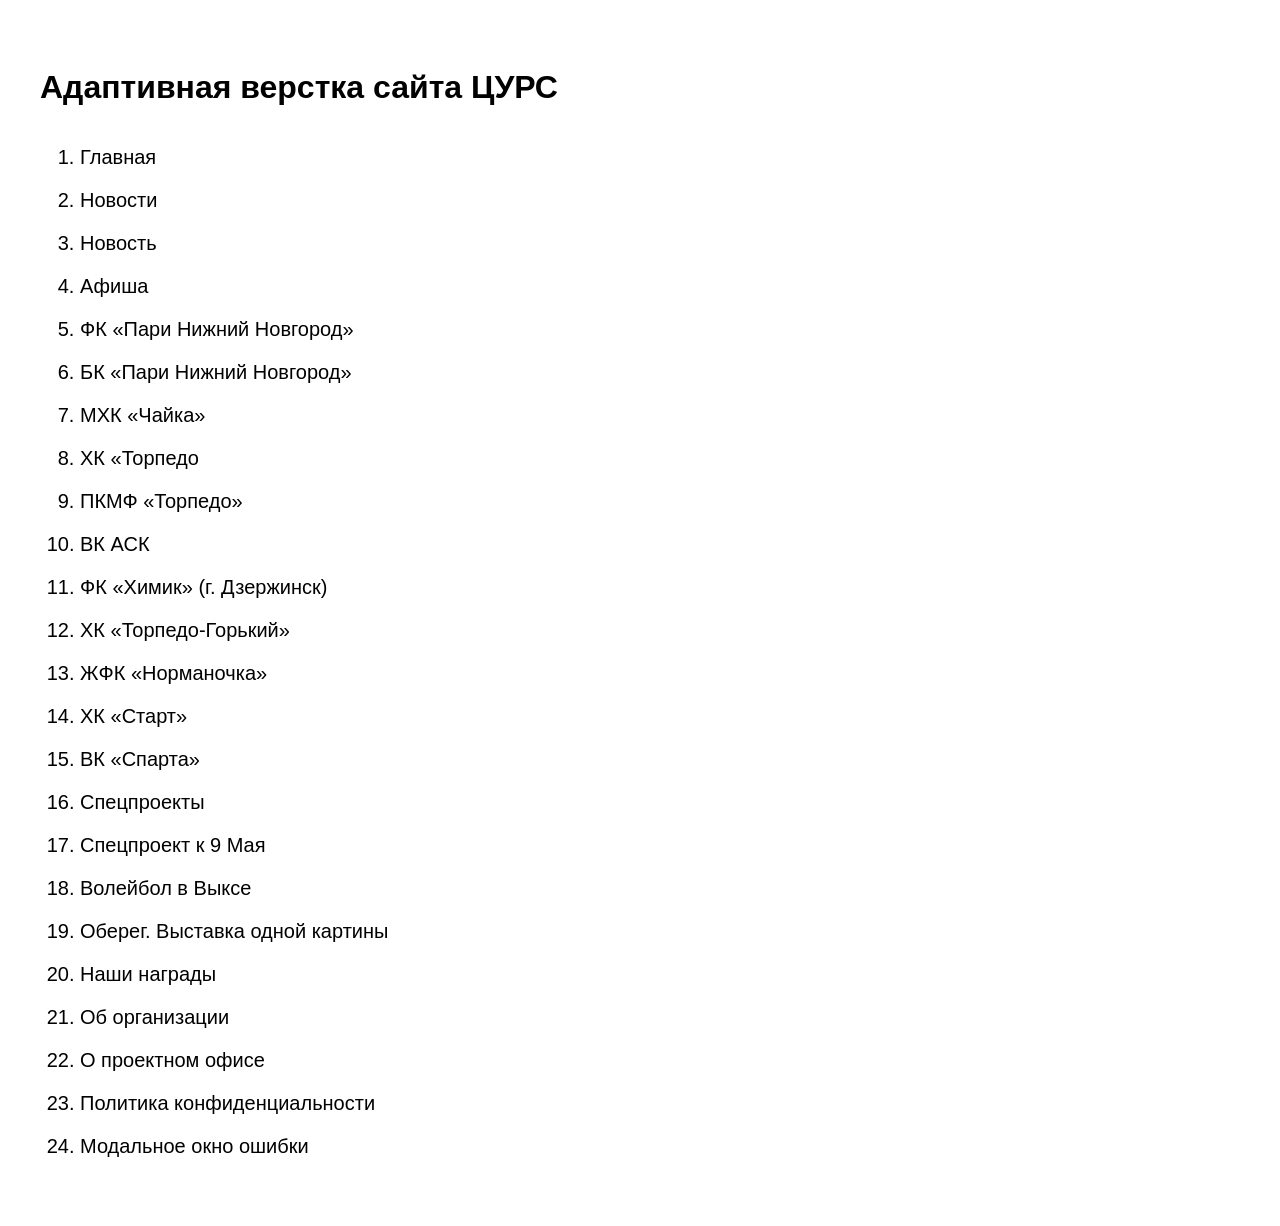
==== index.html @ 8d31fb1b "CURS-NN" ====
<!DOCTYPE html>
<html lang="ru"><head>
    <meta charset="UTF-8">
    <meta http-equiv="X-UA-Compatible" content="IE=edge">
    <meta name="viewport" content="width=device-width, initial-scale=1">
    <title>ЦУРС</title>
    <style>
      .wrap-index {
        max-width: 1200px;
        margin: 0 auto;
        padding: 40px 15px;
      }
      
      img {
        width: 100%;
        max-width: 800px;
        height: auto;
      }
      
      h1 {
        margin-bottom: 40px;
        font-family: sans-serif;
        font-size: 32px;
      }
      
      p {
        margin: 0 0 50px;
        font-family: sans-serif;
        font-size: 18px;
      }
      
      ol {
        font-family: sans-serif;
      }
      
      ol li {
        font-size: 20px;
        margin-bottom: 20px;
      }
      
      ol li a {
        color: #000;
        text-decoration: none;
        transition: color .3s;
      }
      
      ol li a:hover {
        color: red;
      }
      
      @media screen and (max-width: 576px) {
        h1 {
          font-size: 24px;
        }
      }
      
    </style>
  </head>
  <body>
    <div class="wrap-index">
      <h1>Адаптивная верстка сайта ЦУРС</h1>
      <ol>
        <li><a href="main.html" target="_blank">Главная</a></li>
        <li><a href="news.html" target="_blank">Новости</a></li>
        <li><a href="news-info.html" target="_blank">Новость</a></li>
        <li><a href="affiche.html" target="_blank">Афиша</a></li>
        <li><a href="fk-pari.html" target="_blank">ФК «Пари Нижний Новгород»</a></li>
        <li><a href="bk-pari.html" target="_blank">БК «Пари Нижний Новгород»</a></li>
        <li><a href="chaika.html" target="_blank">МХК «Чайка» </a></li>
        <li><a href="torpedo.html" target="_blank">ХК «Торпедо</a></li>
        <li><a href="torpedo-pkmf.html" target="_blank">ПКМФ «Торпедо»</a></li>
        <li><a href="vk-ack.html" target="_blank">ВК АСК</a></li>
        <li><a href="fk-ximik.html" target="_blank">ФК «Химик» (г. Дзержинск)</a></li>
        <li><a href="torpedo-gorky.html" target="_blank">ХК «Торпедо-Горький»</a></li>
        <li><a href="normanochka.html" target="_blank">ЖФК «Норманочка»</a></li>
        <li><a href="xk-start.html" target="_blank">ХК «Старт» </a></li>
        <li><a href="vk-sparta.html" target="_blank">ВК «Спарта»</a></li>
        <li><a href="projects.html" target="_blank">Спецпроекты</a></li>
        <li><a href="project-1.html" target="_blank">Спецпроект к 9 Мая</a></li>
        <li><a href="project-2.html" target="_blank">Волейбол в Выксе</a></li>
        <li><a href="project-3.html" target="_blank">Оберег. Выставка одной картины</a></li>
        <li><a href="awards.html" target="_blank">Наши награды</a></li>
        <li><a href="about.html" target="_blank">Об организации</a></li>
        <li><a href="project-office.html" target="_blank">О проектном офисе</a></li>
        <li><a href="policy.html" target="_blank">Политика конфиденциальности</a></li>
        <li><a href="errormodal.html" target="_blank">Модальное окно ошибки</a></li>
      </ol>
    </div>

  </body></html>
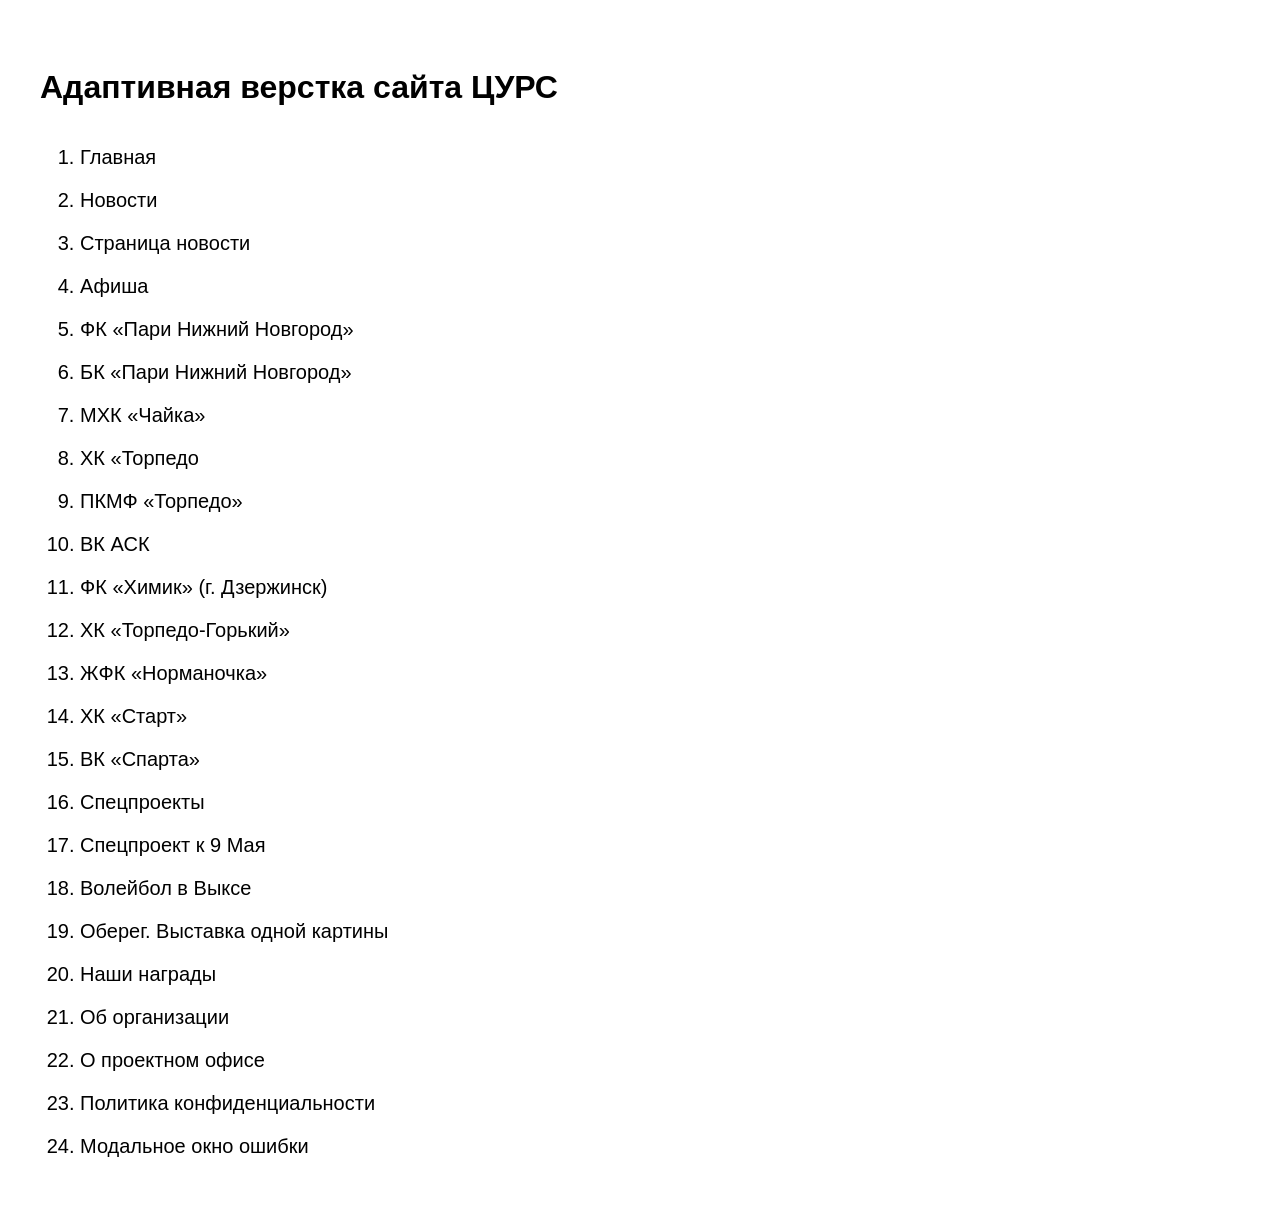
==== commit 94de169d: "Finish news-info page" ====
--- a/index.html
+++ b/index.html
@@ -62,7 +62,7 @@
       <ol>
         <li><a href="main.html" target="_blank">Главная</a></li>
         <li><a href="news.html" target="_blank">Новости</a></li>
-        <li><a href="news-info.html" target="_blank">Новость</a></li>
+        <li><a href="news-info.html" target="_blank">Страница новости</a></li>
         <li><a href="affiche.html" target="_blank">Афиша</a></li>
         <li><a href="fk-pari.html" target="_blank">ФК «Пари Нижний Новгород»</a></li>
         <li><a href="bk-pari.html" target="_blank">БК «Пари Нижний Новгород»</a></li>
